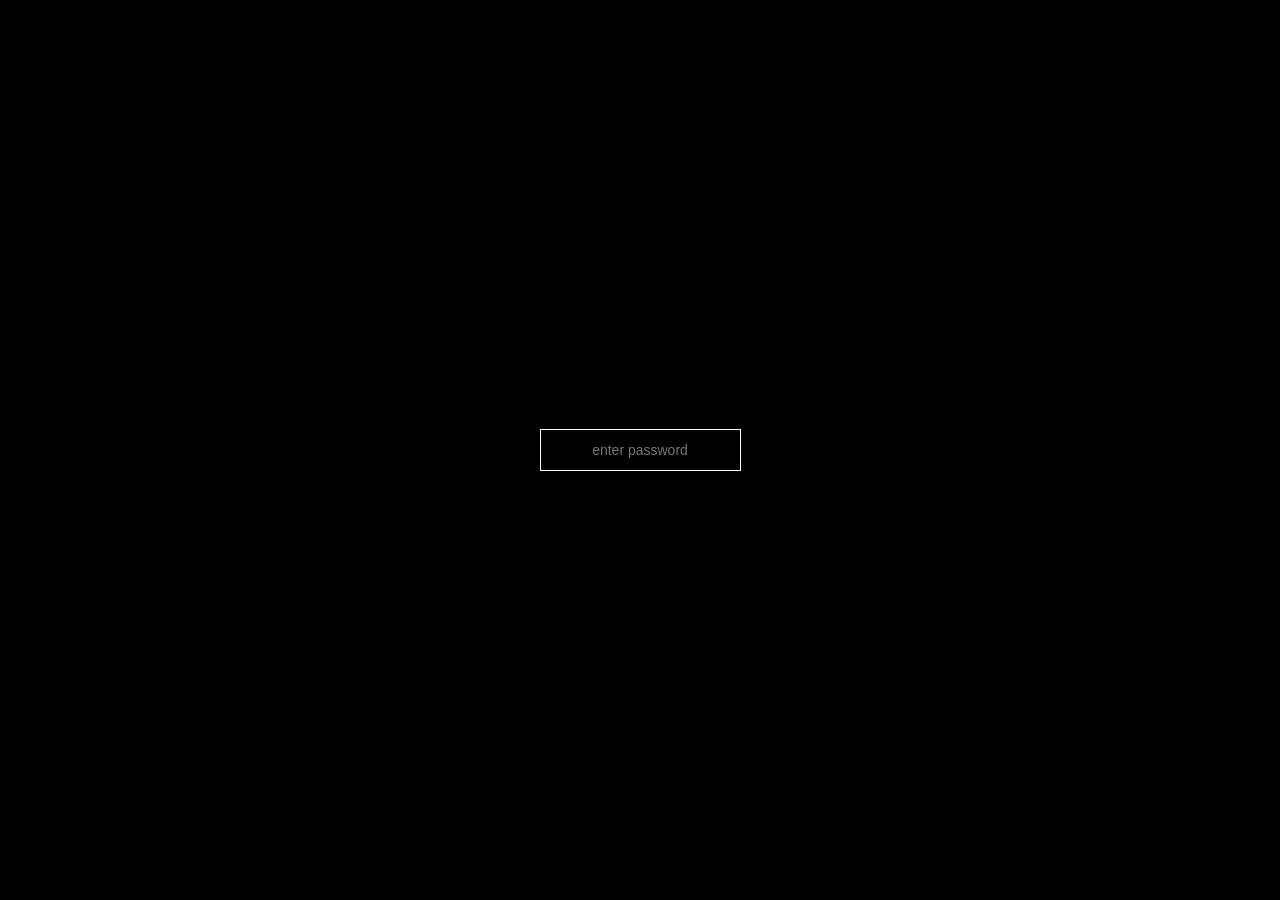
==== index.html @ fdbcd74b "Create index.html" ====
<!DOCTYPE html>
<html lang="en">
<head>
  <meta charset="UTF-8">
  <title>Enter</title>
  <meta name="viewport" content="width=device-width, initial-scale=1.0">
  <style>
    body {
      margin: 0;
      background: black;
      color: white;
      display: flex;
      justify-content: center;
      align-items: center;
      height: 100vh;
      font-family: sans-serif;
    }
    input {
      background: transparent;
      border: 1px solid white;
      color: white;
      padding: 12px;
      text-align: center;
      font-size: 14px;
    }
  </style>
</head>
<body>

<input type="password" id="pw" placeholder="enter password" onkeydown="check(event)">

<script>
function check(e) {
  if (e.key === "Enter") {
    if (document.getElementById("pw").value === "kyuii202604") {
      window.location.href = "main.html";
    } else {
      alert("wrong password");
    }
  }
}
</script>

</body>
</html>
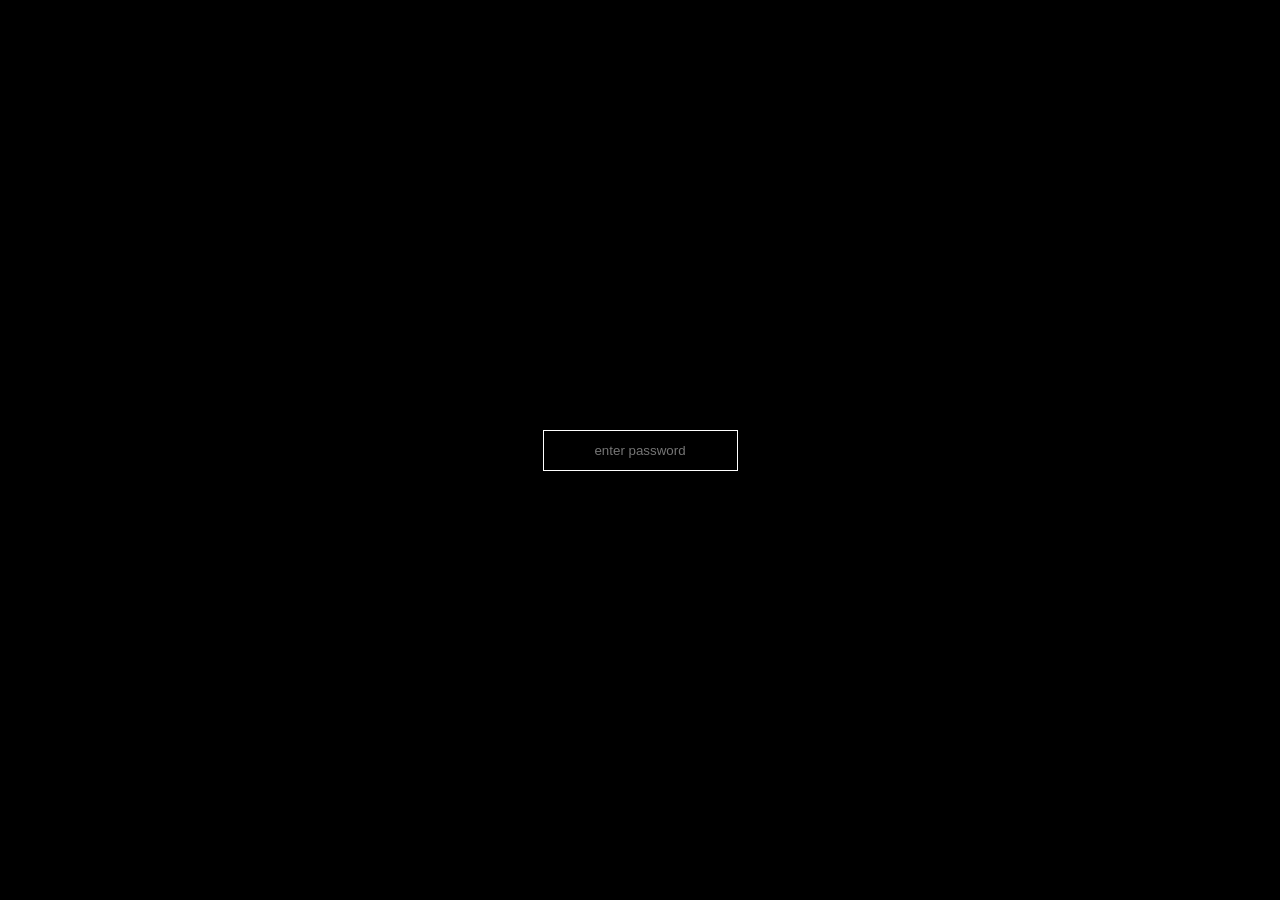
==== commit 434d47b9: "Update index.html" ====
--- a/index.html
+++ b/index.html
@@ -13,7 +13,6 @@
       justify-content: center;
       align-items: center;
       height: 100vh;
-      font-family: sans-serif;
     }
     input {
       background: transparent;
@@ -21,7 +20,6 @@
       color: white;
       padding: 12px;
       text-align: center;
-      font-size: 14px;
     }
   </style>
 </head>
@@ -32,7 +30,7 @@
 <script>
 function check(e) {
   if (e.key === "Enter") {
-    if (document.getElementById("pw").value === "kyuii202604") {
+    if (document.getElementById("pw").value === "kyuii2026") {
       window.location.href = "main.html";
     } else {
       alert("wrong password");
